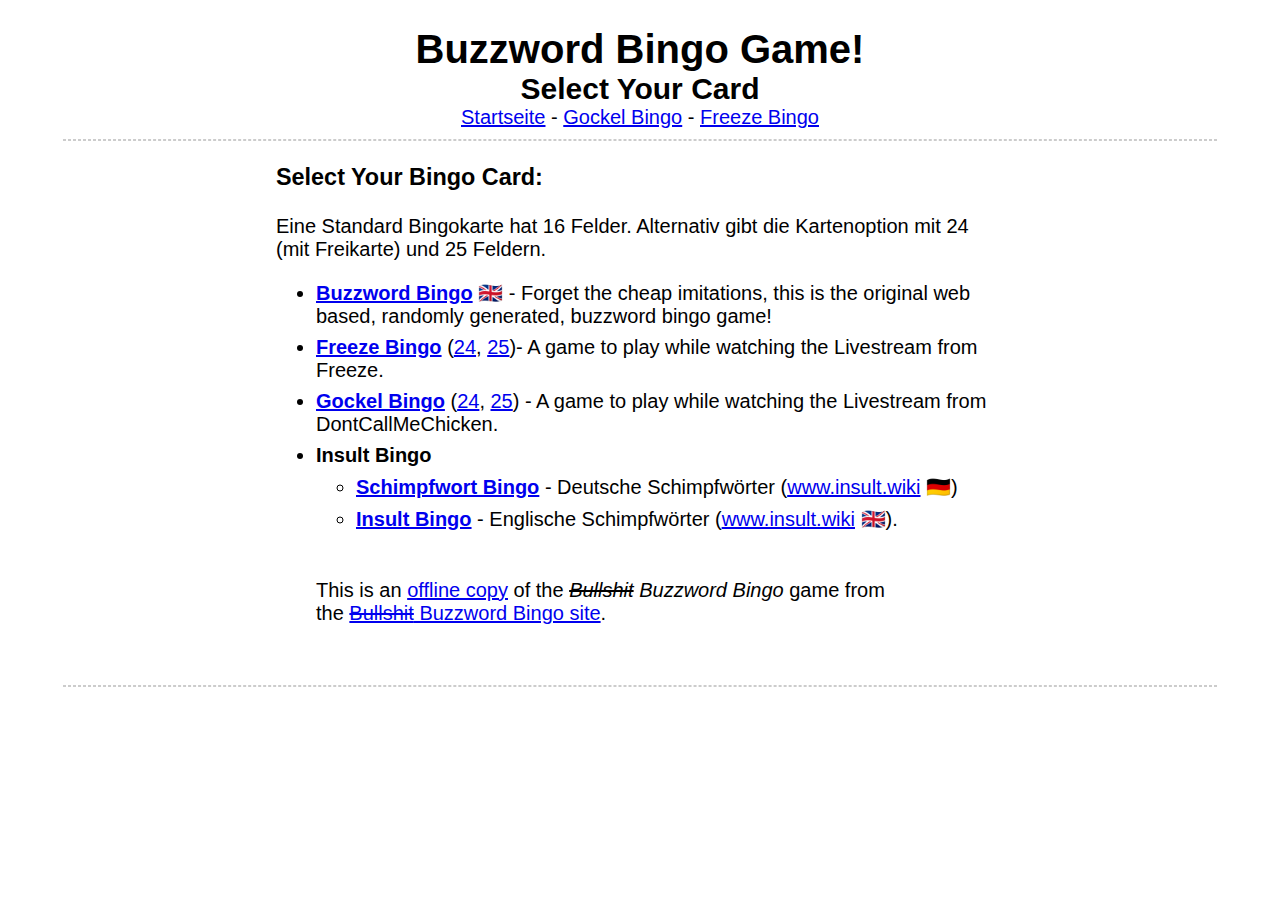
==== index.html @ 736e1864 "change Link to Startseite, hide Navbar" ====
<!DOCTYPE html>
<html>
    <title>Buzzword Bingo Game - Select Your Card</title>
    <meta http-equiv="Content-Type" content="text/html; charset=UTF-8">
    <link type="text/plain" rel="author" href="/humans.txt" />
    <link rel="shortcut icon" href="/parts/favicon.ico" type="image/ico" />
    <link rel="icon" href="/parts/favicon.ico" />
    <link rel="apple-touch-icon" href="/parts/img/bsbingo.png"
      type="image/png" />
    <link rel="stylesheet" type="text/css" href="files/css/standard.css" />
    <link rel="image_src" href="https://www.buzzwordbingogame.com/parts/img/bsbingo.png" />
  </head>
  <body>
    <div style="background:#FFF">
    <h1>Buzzword Bingo Game!</h1>
    <div id="game_description"></div>
    <h2 class="abouthead">Select Your Card</h2>
    <div id="navbar_top" class="navbar">
      <a href="../index.html">Startseite</a> -
      <a href="cards/dcmc/index.html">Gockel Bingo</a> -
      <a href="cards/freeze/index.html">Freeze Bingo</a>
    </div>

    <hr />
    <div class="howtoplay">
      <h3>Select Your Bingo Card:</h3>
      <p>Eine Standard Bingokarte hat 16 Felder. Alternativ gibt die Kartenoption mit 24 (mit Freikarte) und 25 Feldern.</p>
      <ul>
        <li> <a class="bname" href="cards/buzzword/index.html">Buzzword Bingo</a> &#127468;&#127463; - Forget the cheap imitations, this is the original web based, randomly generated, buzzword bingo game!</li>
        <li><a class="bname" href="cards/freeze/index.html">Freeze Bingo</a> (<a href="cards/freeze/index24.html">24</a>, <a href="cards/freeze/index25.html">25</a>)- A game to play while watching the Livestream from Freeze.</li>
        <li><a class="bname" href="cards/dcmc/index.html">Gockel Bingo</a> (<a href="cards/dcmc/index24.html">24</a>, <a href="cards/dcmc/index25.html">25</a>) - A game to play while watching the Livestream from DontCallMeChicken.</li>
        <li class="bname">Insult Bingo</li>
          <ul>
            <li><a class="bname" href="cards/insult/de/index.html">Schimpfwort Bingo</a> - Deutsche Schimpfwörter (<a href="https://www.insult.wiki/schimpfwort-liste" style="inherit">www.insult.wiki</a> &#127465;&#127466;)</li>
            <li><a class="bname" href="cards/insult/en/index.html">Insult Bingo</a> - Englische Schimpfwörter (<a href="https://www.insult.wiki/list-of-insults" style="inherit">www.insult.wiki</a> &#127468;&#127463;).</li>
          </ul
      </ul>
      <p>This is an <a href="https://github.com/domahidizoltan/bullshit-bingo">offline copy</a> of the <i><s>Bullshit</s> Buzzword Bingo</i> game from<br /> the <a href="https://www.buzzwordbingogame.com/"><s>Bullshit</s> Buzzword Bingo site</a>.</p>
    </div>

    <hr />
<!---
    <div id="navbar_bot" class="navbar">
      <a href="https://www.buzzwordbingogame.com/">Buzzword Bingo Online</a> -
      <a href="https://www.buzzwordbingogame.com/cards/">More Online Bingo</a> -
      <br /><a href="https://www.patreon.com/buzzwordbingo">Support Buzzword Bingo Game on Patreon</a>
    </div>
    <div id="legal">&copy; <a href="https://www.linkedin.com/in/frankledo/">Frank Ledo</a> 1999-2025<br />Forget the cheap imitations, this is the original web based, randomly generated, buzzword bingo game!</div>
    <div class="url">Get your own card at https://www.buzzwordbingogame.com/cards/</div>
-->
    </div>
  </body>
</html>
---- files/css/standard.css ----
/* Standard Stylecheet – angepasste Original CSS */
body{font-family:arial,verdana,helvetica,sans-serif;margin:0px;color:#000;background-color:#FFF;font-size:20px;}
/*Tabellen-Überschrift*/
table.card caption h2{text-align:center;font-weight:bold;width:max-content;margin:5px;border:4px solid #000;border-radius:10px;background:#CCC;padding:0 0.5em;line-height:1.5em;}
table.card caption a{color:#000;text-decoration: none;}
/* Tabelle – Rahmen außen */
table.card,table.win{text-align:center;border:4px solid #000;margin-left:auto;margin-right:auto;width:728px;height:728px;margin-bottom:10px;}
table.win{border:2px solid #0F0;}
/* Felder – Rahmen, Schrift, Farben */
table.card td, table.win td{border:2px solid #000;width:100px;height:100px;padding:2px;font-weight:bold;font-size:20px;background-color:#FAFAFA;}
/* Feld beim darüberbewegen */
table.card td:hover, table.win td:hover{background-color:#AAA;}
/* ausgewähltes Feld */
table.card td.clicked, table.win td.clicked{background-color:#CCC;}
/* ausgewähltes Feld beim darüberbewegen */
table.card td.clicked:hover, table.win td.clicked:hover{;background-color:#AAA;}
/* ausgewählte Felder bei Bingo */
table.card td.win, table.win td.win{background-color:#0F0;color:#000}
table.card td.freecell, table.win td.freecell{font-weight:bold;background-color:#CCC;color:#000;font-size:20px;}
hr{color:#000;background-color:#FFF;border:1px dashed #CCC;width:90%;}
h1,.abouthead{text-align:center;margin-bottom:0px;}
h2.abouthead{margin-top:0px;}
ul{padding-bottom:20px;}
ul li{padding-bottom:8px;}
ul .bname{font-weight:bold;}
.howtoplay,.about,#intro{text-align:center;font-weight:bold;margin:auto;width:728px;}
#game_description{text-align:center;margin:auto;width:728px;}
.howtoplay,.about{border:0px;text-align:left;padding:0px;font-weight:normal;}
.footer,.navbar,#legal,#share,#original{font-weight:normal;font-size:20px;text-align:center;margin:0;width:728px;margin:auto;}
#sopa,#sopaframe{text-align:center;padding-top:5px;padding-bottom:5px;width:728px;height:300px;margin:auto;}
#legal{color:#999;background-color:#FFF;margin-bottom:5px;}
#share, #original,.center{text-align:center;margin:auto;background-color:#FFF;}
#share{margin-top:5px
height:50px;}
div.addthis_toolbox{width:728px;margin:0 auto;margin-top:5px;background-color:#FFF;}
input{width:400px;}
label{padding-top:10px;font-weight:bold;font-size:20px;}
img{border:0px;}
#adbanner{padding-top:10px;margin:auto;width:728px;}
.notice{color:#f00;background-color:#FFF;}
.url{display:none}
@media print{#intro,.howtoplay,.footer,.navbar,.contact,hr,#original,#game_description{display:none;}
h1,.abouthead,.url{display:block;text-align:center;margin-bottom:0px;}
.url{font-size:9pt;}
#adbanner,#share{display:none;}
}
#ECFormSubmit{background-color:#FFF;color:#FFF;}
/*@media handheld{table{border:1px solid #000;font-weight:normal;text-align:center;font-size:25px;}
td{border:1px solid #000;padding:0px;}
}
*/
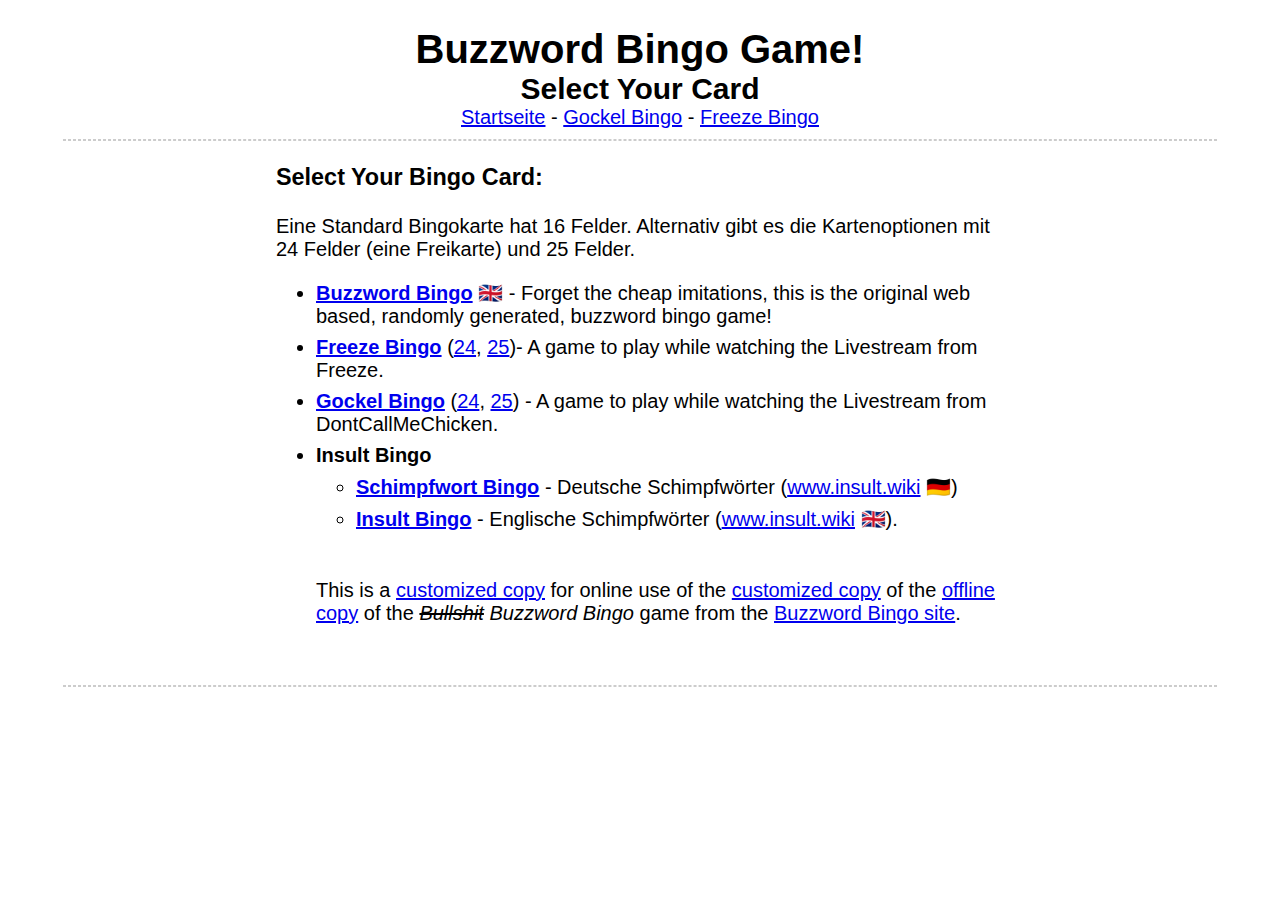
==== commit 447c4a89: "hide old bottom text" ====
--- a/index.html
+++ b/index.html
@@ -24,7 +24,7 @@
     <hr />
     <div class="howtoplay">
       <h3>Select Your Bingo Card:</h3>
-      <p>Eine Standard Bingokarte hat 16 Felder. Alternativ gibt die Kartenoption mit 24 (mit Freikarte) und 25 Feldern.</p>
+      <p>Eine Standard Bingokarte hat 16 Felder. Alternativ gibt es die Kartenoptionen mit 24 Felder (eine Freikarte) und 25 Felder.</p>
       <ul>
         <li> <a class="bname" href="cards/buzzword/index.html">Buzzword Bingo</a> &#127468;&#127463; - Forget the cheap imitations, this is the original web based, randomly generated, buzzword bingo game!</li>
         <li><a class="bname" href="cards/freeze/index.html">Freeze Bingo</a> (<a href="cards/freeze/index24.html">24</a>, <a href="cards/freeze/index25.html">25</a>)- A game to play while watching the Livestream from Freeze.</li>
@@ -35,7 +35,10 @@
             <li><a class="bname" href="cards/insult/en/index.html">Insult Bingo</a> - Englische Schimpfwörter (<a href="https://www.insult.wiki/list-of-insults" style="inherit">www.insult.wiki</a> &#127468;&#127463;).</li>
           </ul
       </ul>
+      <!--
       <p>This is an <a href="https://github.com/domahidizoltan/bullshit-bingo">offline copy</a> of the <i><s>Bullshit</s> Buzzword Bingo</i> game from<br /> the <a href="https://www.buzzwordbingogame.com/"><s>Bullshit</s> Buzzword Bingo site</a>.</p>
+      -->
+      <p>This is a <a href="https://github.com/dontcallmechicken/buzzword-bingo-web">customized copy</a> for online use of the <a href="https://github.com/dontcallmechicken/buzzword-bingo">customized copy</a> of the <a href="https://github.com/domahidizoltan/bullshit-bingo">offline copy</a> of the <i><s>Bullshit</s> Buzzword Bingo</i> game from the <a href="https://www.buzzwordbingogame.com/">Buzzword Bingo site</a>.<p>
     </div>
 
     <hr />
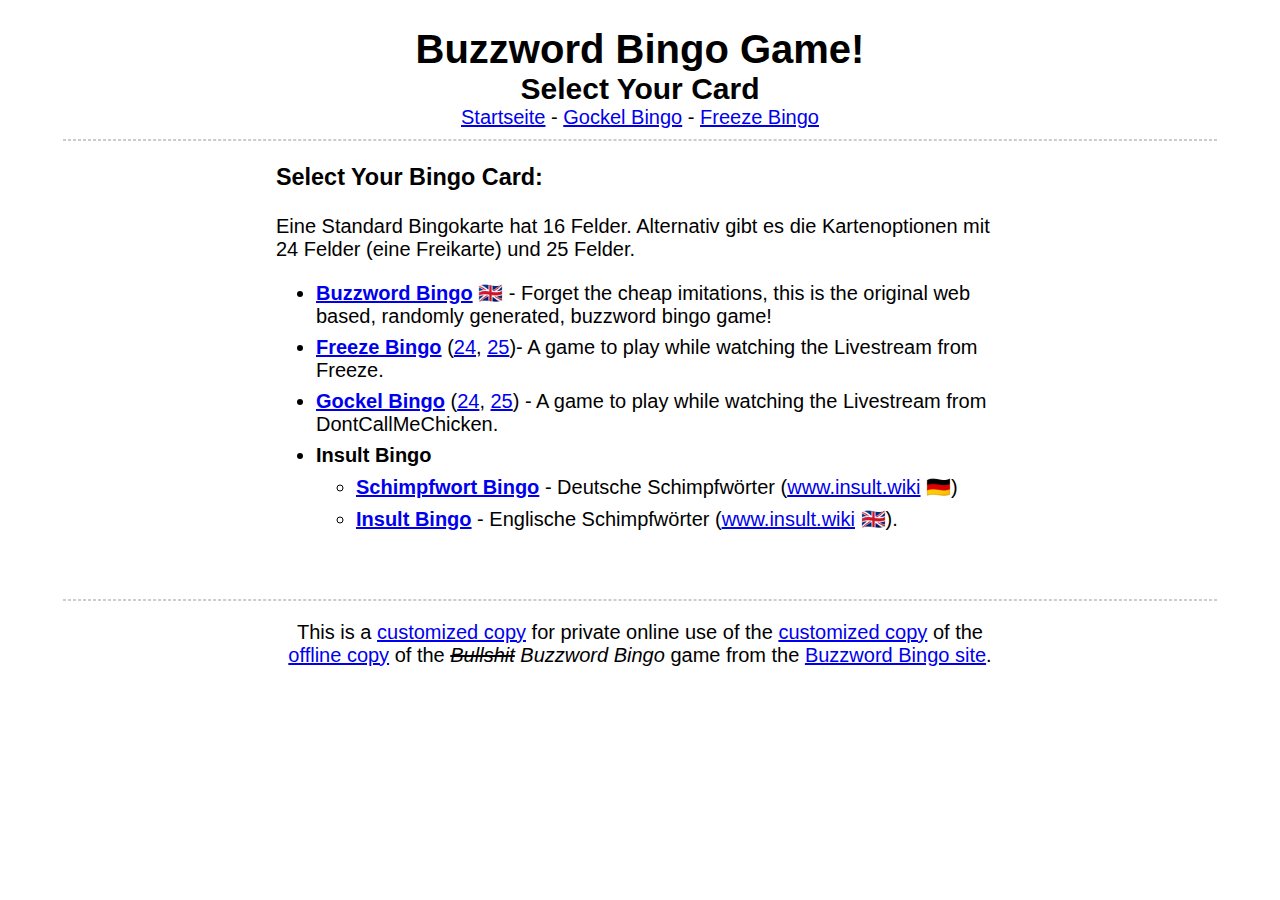
==== commit 7d26af0d: "move bottom Text to Navbar" ====
--- a/index.html
+++ b/index.html
@@ -38,12 +38,12 @@
       <!--
       <p>This is an <a href="https://github.com/domahidizoltan/bullshit-bingo">offline copy</a> of the <i><s>Bullshit</s> Buzzword Bingo</i> game from<br /> the <a href="https://www.buzzwordbingogame.com/"><s>Bullshit</s> Buzzword Bingo site</a>.</p>
       -->
-      <p>This is a <a href="https://github.com/dontcallmechicken/buzzword-bingo-web">customized copy</a> for online use of the <a href="https://github.com/dontcallmechicken/buzzword-bingo">customized copy</a> of the <a href="https://github.com/domahidizoltan/bullshit-bingo">offline copy</a> of the <i><s>Bullshit</s> Buzzword Bingo</i> game from the <a href="https://www.buzzwordbingogame.com/">Buzzword Bingo site</a>.<p>
     </div>
 
     <hr />
+    <div id="navbar_bot" class="navbar">
+      <p>This is a <a href="https://github.com/dontcallmechicken/buzzword-bingo-web">customized copy</a> for private online use of the <a href="https://github.com/dontcallmechicken/buzzword-bingo">customized copy</a> of the <a href="https://github.com/domahidizoltan/bullshit-bingo">offline copy</a> of the <i><s>Bullshit</s> Buzzword Bingo</i> game from the <a href="https://www.buzzwordbingogame.com/">Buzzword Bingo site</a>.<p>
 <!---
-    <div id="navbar_bot" class="navbar">
       <a href="https://www.buzzwordbingogame.com/">Buzzword Bingo Online</a> -
       <a href="https://www.buzzwordbingogame.com/cards/">More Online Bingo</a> -
       <br /><a href="https://www.patreon.com/buzzwordbingo">Support Buzzword Bingo Game on Patreon</a>
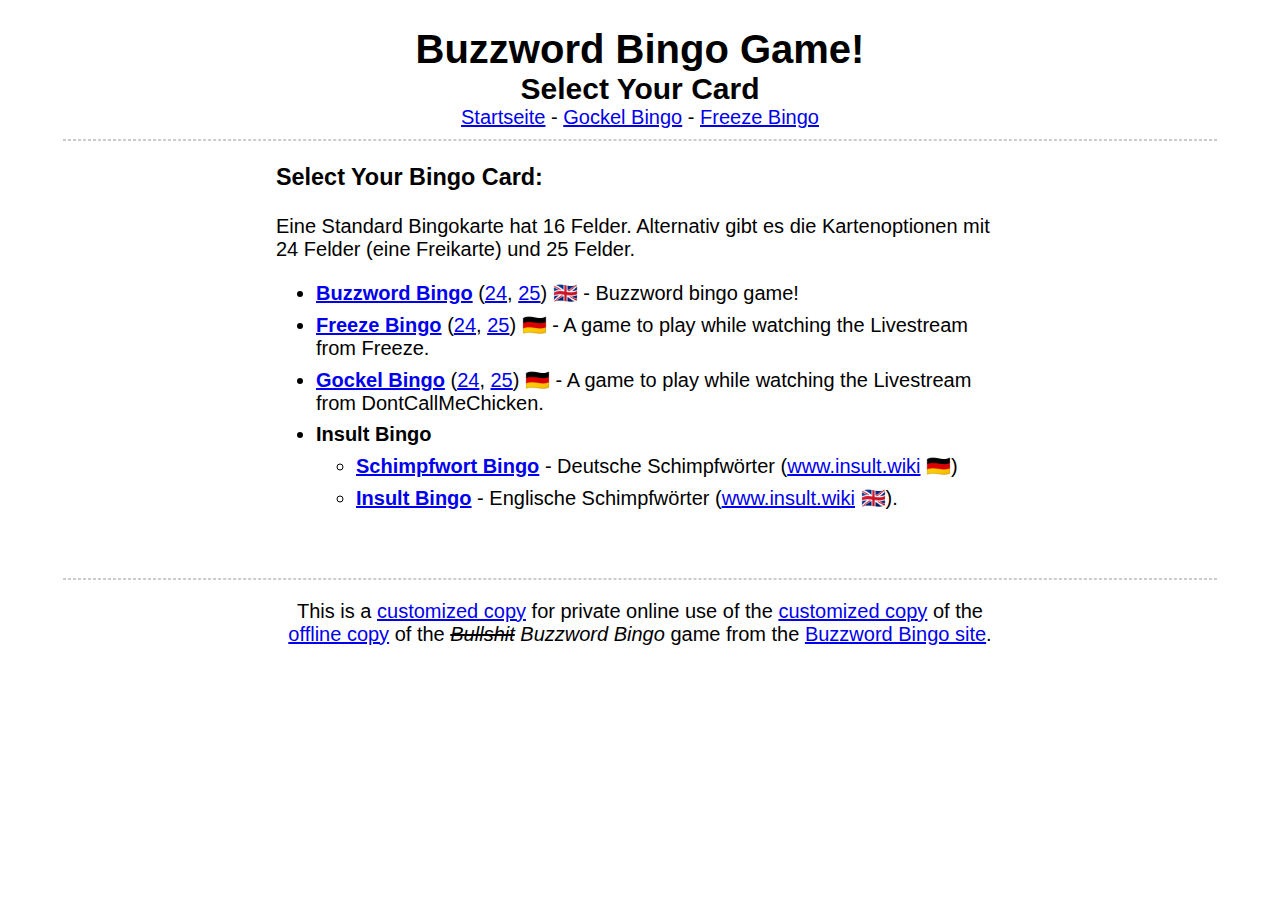
==== commit 23494d17: "add Link to new "Buzzword Bingo" grids" ====
--- a/index.html
+++ b/index.html
@@ -26,23 +26,21 @@
       <h3>Select Your Bingo Card:</h3>
       <p>Eine Standard Bingokarte hat 16 Felder. Alternativ gibt es die Kartenoptionen mit 24 Felder (eine Freikarte) und 25 Felder.</p>
       <ul>
-        <li> <a class="bname" href="cards/buzzword/index.html">Buzzword Bingo</a> &#127468;&#127463; - Forget the cheap imitations, this is the original web based, randomly generated, buzzword bingo game!</li>
-        <li><a class="bname" href="cards/freeze/index.html">Freeze Bingo</a> (<a href="cards/freeze/index24.html">24</a>, <a href="cards/freeze/index25.html">25</a>)- A game to play while watching the Livestream from Freeze.</li>
-        <li><a class="bname" href="cards/dcmc/index.html">Gockel Bingo</a> (<a href="cards/dcmc/index24.html">24</a>, <a href="cards/dcmc/index25.html">25</a>) - A game to play while watching the Livestream from DontCallMeChicken.</li>
+        <li> <a class="bname" href="cards/buzzword/index.html">Buzzword Bingo</a> (<a href="cards/buzzword/index24.html">24</a>, <a href="cards/buzzword/index25.html">25</a>) &#127468;&#127463; - Buzzword bingo game!</li>
+        <li><a class="bname" href="cards/freeze/index.html">Freeze Bingo</a> (<a href="cards/freeze/index24.html">24</a>, <a href="cards/freeze/index25.html">25</a>) &#127465;&#127466; - A game to play while watching the Livestream from Freeze.</li>
+        <li><a class="bname" href="cards/dcmc/index.html">Gockel Bingo</a> (<a href="cards/dcmc/index24.html">24</a>, <a href="cards/dcmc/index25.html">25</a>) &#127465;&#127466; - A game to play while watching the Livestream from DontCallMeChicken.</li>
         <li class="bname">Insult Bingo</li>
           <ul>
             <li><a class="bname" href="cards/insult/de/index.html">Schimpfwort Bingo</a> - Deutsche Schimpfwörter (<a href="https://www.insult.wiki/schimpfwort-liste" style="inherit">www.insult.wiki</a> &#127465;&#127466;)</li>
             <li><a class="bname" href="cards/insult/en/index.html">Insult Bingo</a> - Englische Schimpfwörter (<a href="https://www.insult.wiki/list-of-insults" style="inherit">www.insult.wiki</a> &#127468;&#127463;).</li>
           </ul
       </ul>
-      <!--
-      <p>This is an <a href="https://github.com/domahidizoltan/bullshit-bingo">offline copy</a> of the <i><s>Bullshit</s> Buzzword Bingo</i> game from<br /> the <a href="https://www.buzzwordbingogame.com/"><s>Bullshit</s> Buzzword Bingo site</a>.</p>
-      -->
     </div>
 
     <hr />
     <div id="navbar_bot" class="navbar">
       <p>This is a <a href="https://github.com/dontcallmechicken/buzzword-bingo-web">customized copy</a> for private online use of the <a href="https://github.com/dontcallmechicken/buzzword-bingo">customized copy</a> of the <a href="https://github.com/domahidizoltan/bullshit-bingo">offline copy</a> of the <i><s>Bullshit</s> Buzzword Bingo</i> game from the <a href="https://www.buzzwordbingogame.com/">Buzzword Bingo site</a>.<p>
+    </div>
 <!---
       <a href="https://www.buzzwordbingogame.com/">Buzzword Bingo Online</a> -
       <a href="https://www.buzzwordbingogame.com/cards/">More Online Bingo</a> -
@@ -51,6 +49,5 @@
     <div id="legal">&copy; <a href="https://www.linkedin.com/in/frankledo/">Frank Ledo</a> 1999-2025<br />Forget the cheap imitations, this is the original web based, randomly generated, buzzword bingo game!</div>
     <div class="url">Get your own card at https://www.buzzwordbingogame.com/cards/</div>
 -->
-    </div>
   </body>
 </html>
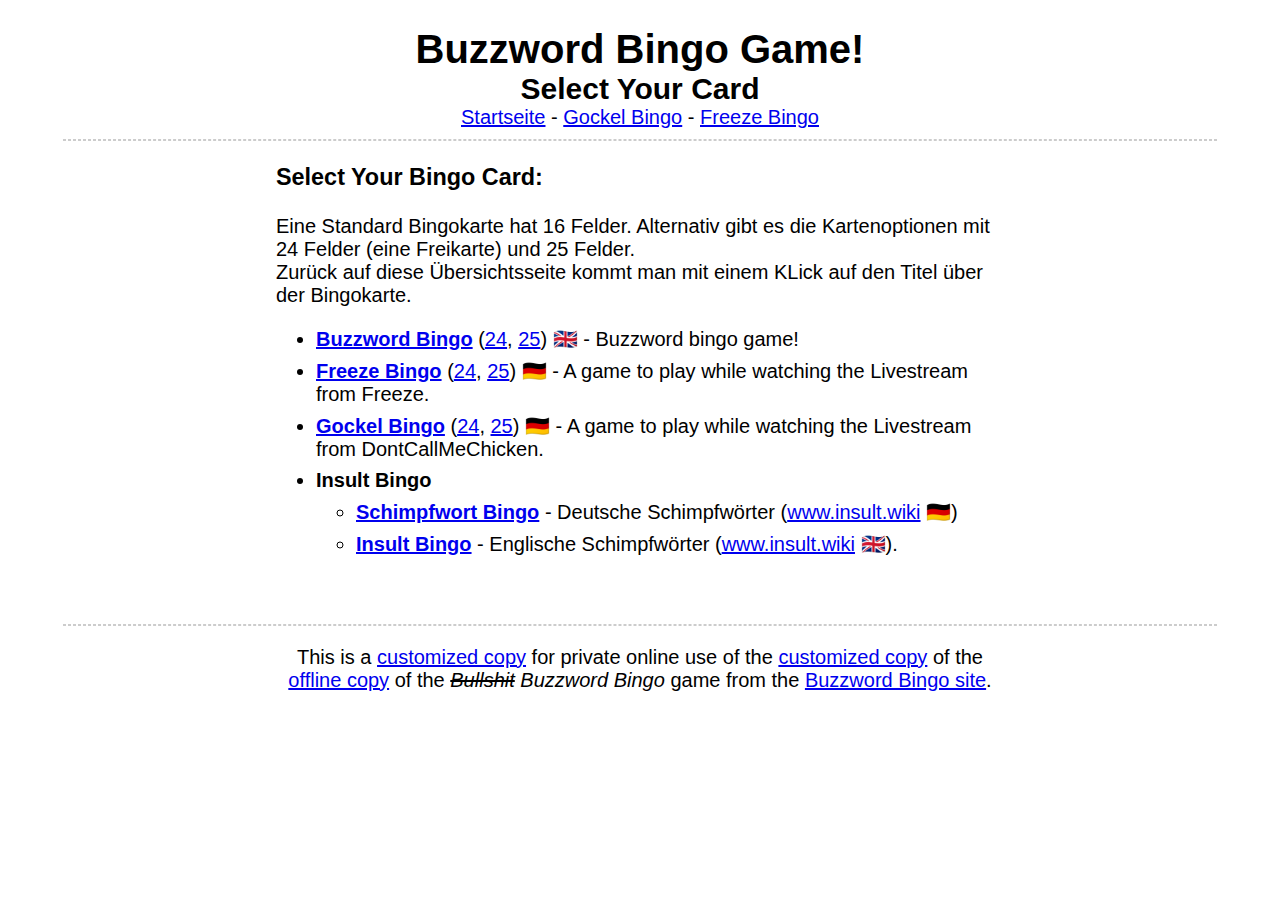
==== commit 4cac1a27: "Text added" ====
--- a/index.html
+++ b/index.html
@@ -24,7 +24,9 @@
     <hr />
     <div class="howtoplay">
       <h3>Select Your Bingo Card:</h3>
-      <p>Eine Standard Bingokarte hat 16 Felder. Alternativ gibt es die Kartenoptionen mit 24 Felder (eine Freikarte) und 25 Felder.</p>
+      <p>Eine Standard Bingokarte hat 16 Felder. Alternativ gibt es die Kartenoptionen mit 24 Felder (eine Freikarte) und 25 Felder.
+      <br>Zurück auf diese Übersichtsseite kommt man mit einem KLick auf den Titel über der Bingokarte.
+      </p>
       <ul>
         <li> <a class="bname" href="cards/buzzword/index.html">Buzzword Bingo</a> (<a href="cards/buzzword/index24.html">24</a>, <a href="cards/buzzword/index25.html">25</a>) &#127468;&#127463; - Buzzword bingo game!</li>
         <li><a class="bname" href="cards/freeze/index.html">Freeze Bingo</a> (<a href="cards/freeze/index24.html">24</a>, <a href="cards/freeze/index25.html">25</a>) &#127465;&#127466; - A game to play while watching the Livestream from Freeze.</li>
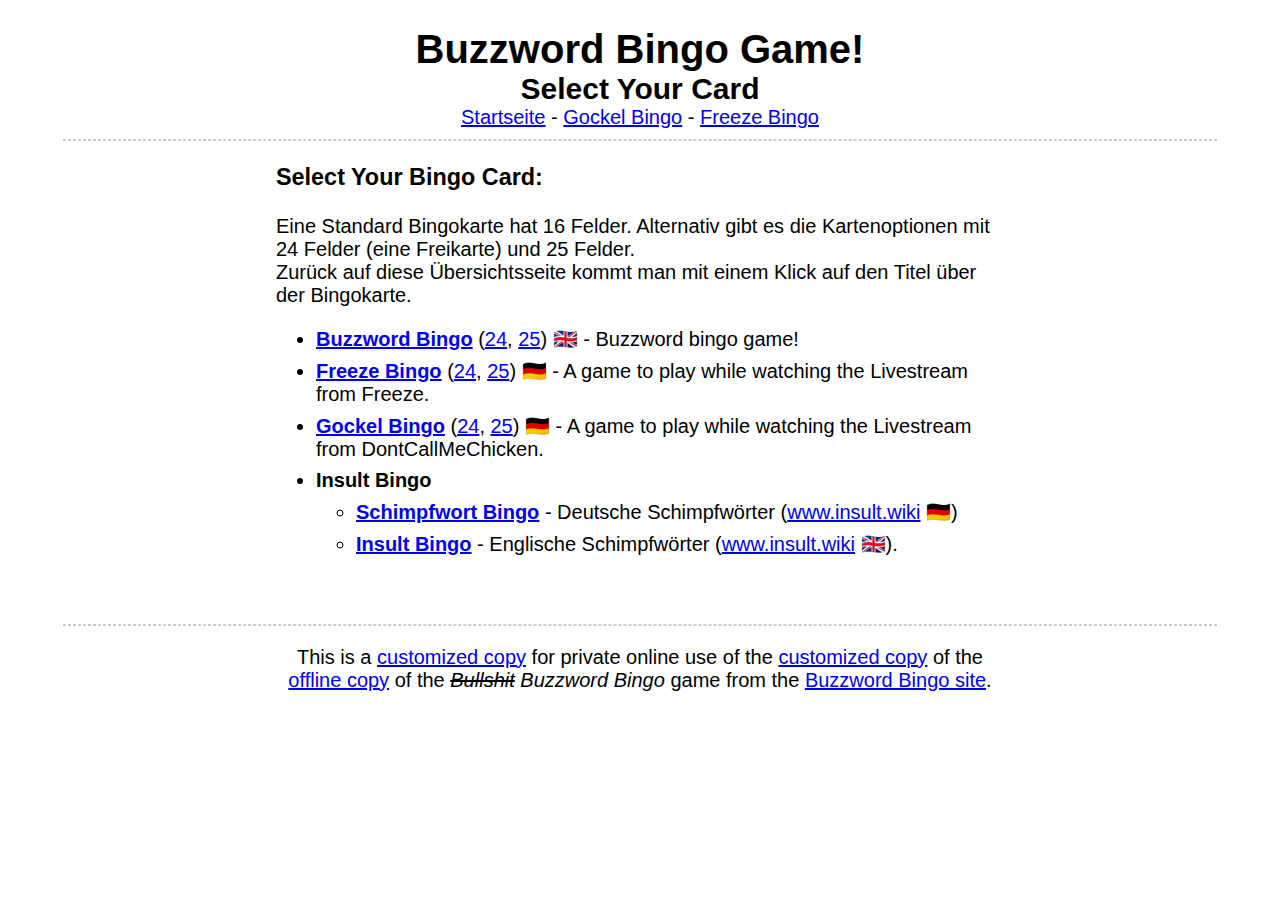
==== commit fda6b196: "Text added" ====
--- a/index.html
+++ b/index.html
@@ -25,7 +25,7 @@
     <div class="howtoplay">
       <h3>Select Your Bingo Card:</h3>
       <p>Eine Standard Bingokarte hat 16 Felder. Alternativ gibt es die Kartenoptionen mit 24 Felder (eine Freikarte) und 25 Felder.
-      <br>Zurück auf diese Übersichtsseite kommt man mit einem KLick auf den Titel über der Bingokarte.
+      <br>Zurück auf diese Übersichtsseite kommt man mit einem Klick auf den Titel über der Bingokarte.
       </p>
       <ul>
         <li> <a class="bname" href="cards/buzzword/index.html">Buzzword Bingo</a> (<a href="cards/buzzword/index24.html">24</a>, <a href="cards/buzzword/index25.html">25</a>) &#127468;&#127463; - Buzzword bingo game!</li>
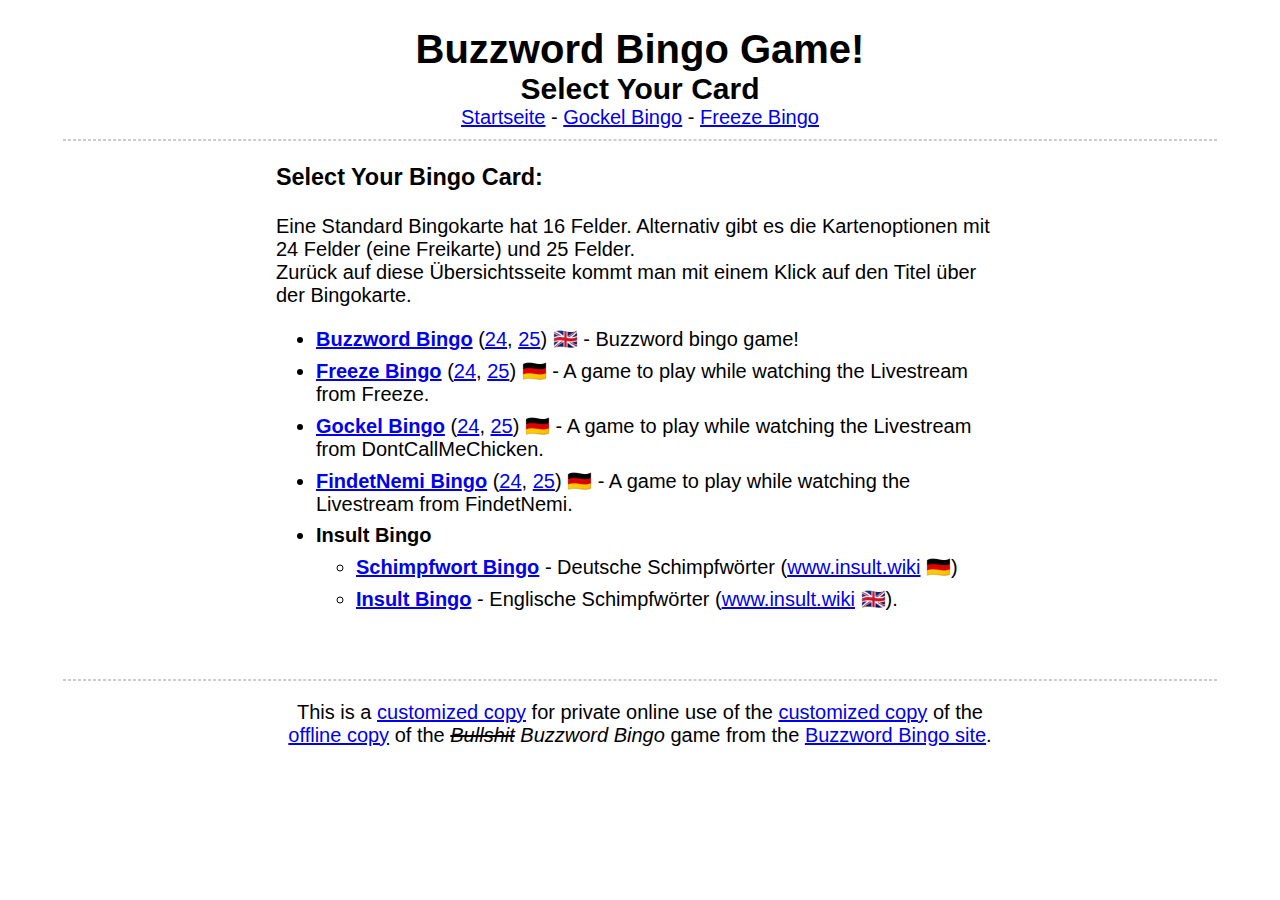
==== commit 09341a02: "Text and colors adapted to FindetNemi" ====
--- a/index.html
+++ b/index.html
@@ -31,6 +31,7 @@
         <li> <a class="bname" href="cards/buzzword/index.html">Buzzword Bingo</a> (<a href="cards/buzzword/index24.html">24</a>, <a href="cards/buzzword/index25.html">25</a>) &#127468;&#127463; - Buzzword bingo game!</li>
         <li><a class="bname" href="cards/freeze/index.html">Freeze Bingo</a> (<a href="cards/freeze/index24.html">24</a>, <a href="cards/freeze/index25.html">25</a>) &#127465;&#127466; - A game to play while watching the Livestream from Freeze.</li>
         <li><a class="bname" href="cards/dcmc/index.html">Gockel Bingo</a> (<a href="cards/dcmc/index24.html">24</a>, <a href="cards/dcmc/index25.html">25</a>) &#127465;&#127466; - A game to play while watching the Livestream from DontCallMeChicken.</li>
+        <li><a class="bname" href="cards/nemi/index.html">FindetNemi Bingo</a> (<a href="cards/nemi/index24.html">24</a>, <a href="cards/nemi/index25.html">25</a>) &#127465;&#127466; - A game to play while watching the Livestream from FindetNemi.</li>
         <li class="bname">Insult Bingo</li>
           <ul>
             <li><a class="bname" href="cards/insult/de/index.html">Schimpfwort Bingo</a> - Deutsche Schimpfwörter (<a href="https://www.insult.wiki/schimpfwort-liste" style="inherit">www.insult.wiki</a> &#127465;&#127466;)</li>
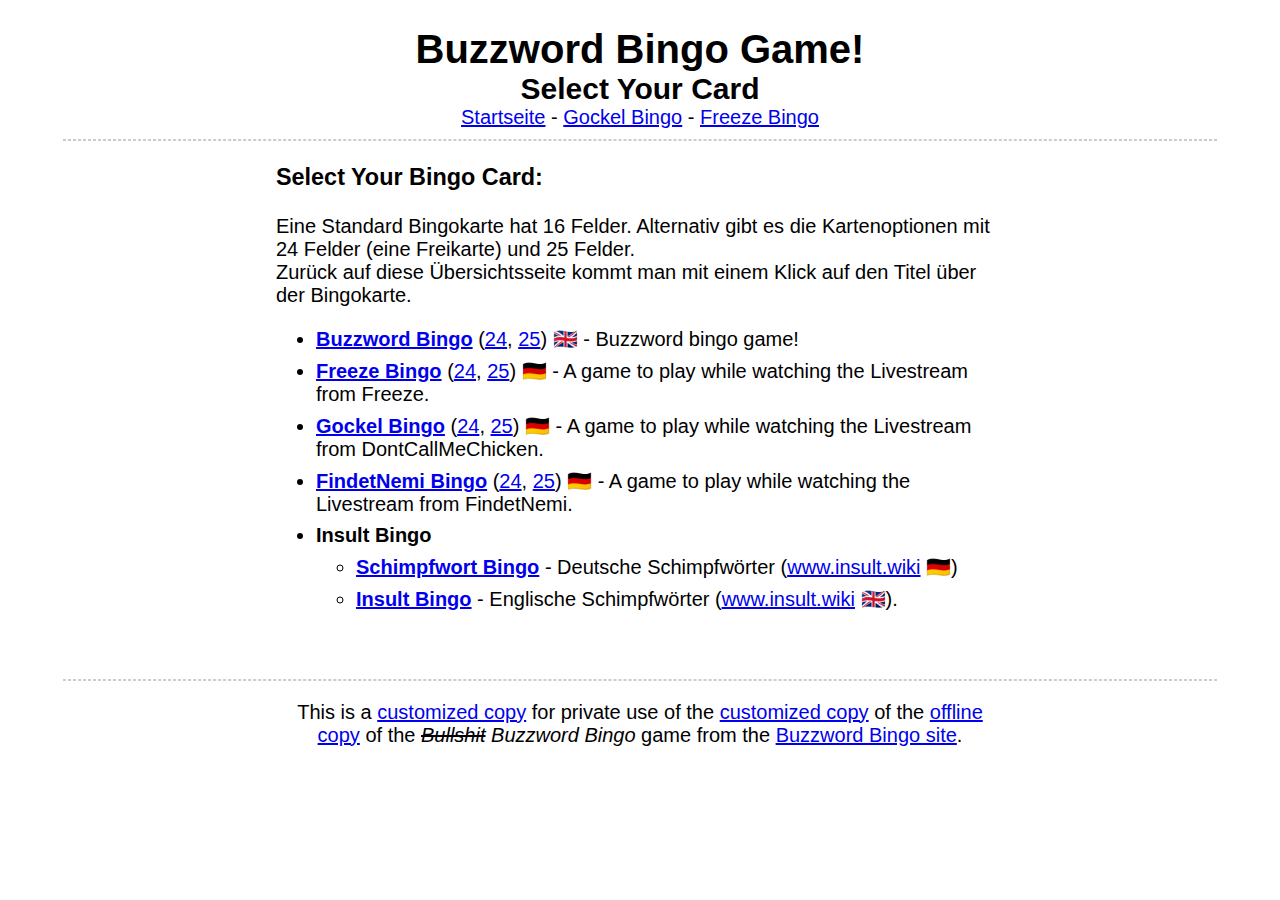
==== commit 75b60e47: "add mouseover to Bingo Card links" ====
--- a/index.html
+++ b/index.html
@@ -28,10 +28,10 @@
       <br>Zurück auf diese Übersichtsseite kommt man mit einem Klick auf den Titel über der Bingokarte.
       </p>
       <ul>
-        <li> <a class="bname" href="cards/buzzword/index.html">Buzzword Bingo</a> (<a href="cards/buzzword/index24.html">24</a>, <a href="cards/buzzword/index25.html">25</a>) &#127468;&#127463; - Buzzword bingo game!</li>
-        <li><a class="bname" href="cards/freeze/index.html">Freeze Bingo</a> (<a href="cards/freeze/index24.html">24</a>, <a href="cards/freeze/index25.html">25</a>) &#127465;&#127466; - A game to play while watching the Livestream from Freeze.</li>
-        <li><a class="bname" href="cards/dcmc/index.html">Gockel Bingo</a> (<a href="cards/dcmc/index24.html">24</a>, <a href="cards/dcmc/index25.html">25</a>) &#127465;&#127466; - A game to play while watching the Livestream from DontCallMeChicken.</li>
-        <li><a class="bname" href="cards/nemi/index.html">FindetNemi Bingo</a> (<a href="cards/nemi/index24.html">24</a>, <a href="cards/nemi/index25.html">25</a>) &#127465;&#127466; - A game to play while watching the Livestream from FindetNemi.</li>
+        <li> <a class="bname" href="cards/buzzword/index.html" title="16 fields">Buzzword Bingo</a> (<a href="cards/buzzword/index24.html" title="25 fields, 1 free">24</a>, <a href="cards/buzzword/index25.html" title="25 fields">25</a>) &#127468;&#127463; - Buzzword bingo game!</li>
+        <li><a class="bname" href="cards/freeze/index.html" title="16 fields">Freeze Bingo</a> (<a href="cards/freeze/index24.html" title="25 fields, 1 free">24</a>, <a href="cards/freeze/index25.html" title="25 fields">25</a>) &#127465;&#127466; - A game to play while watching the Livestream from Freeze.</li>
+        <li><a class="bname" href="cards/dcmc/index.html" title="16 fields">Gockel Bingo</a> (<a href="cards/dcmc/index24.html" title="25 fields, 1 free">24</a>, <a href="cards/dcmc/index25.html" title="25 fields">25</a>) &#127465;&#127466; - A game to play while watching the Livestream from DontCallMeChicken.</li>
+        <li><a class="bname" href="cards/nemi/index.html" title="16 fields">FindetNemi Bingo</a> (<a href="cards/nemi/index24.html" title="25 fields, 1 free">24</a>, <a href="cards/nemi/index25.html" title="25 fields">25</a>) &#127465;&#127466; - A game to play while watching the Livestream from FindetNemi.</li>
         <li class="bname">Insult Bingo</li>
           <ul>
             <li><a class="bname" href="cards/insult/de/index.html">Schimpfwort Bingo</a> - Deutsche Schimpfwörter (<a href="https://www.insult.wiki/schimpfwort-liste" style="inherit">www.insult.wiki</a> &#127465;&#127466;)</li>
@@ -42,9 +42,9 @@
 
     <hr />
     <div id="navbar_bot" class="navbar">
-      <p>This is a <a href="https://github.com/dontcallmechicken/buzzword-bingo-web">customized copy</a> for private online use of the <a href="https://github.com/dontcallmechicken/buzzword-bingo">customized copy</a> of the <a href="https://github.com/domahidizoltan/bullshit-bingo">offline copy</a> of the <i><s>Bullshit</s> Buzzword Bingo</i> game from the <a href="https://www.buzzwordbingogame.com/">Buzzword Bingo site</a>.<p>
+      <p>This is a <a href="https://github.com/dontcallmechicken/buzzword-bingo-web">customized copy</a> for private use of the <a href="https://github.com/dontcallmechicken/buzzword-bingo">customized copy</a> of the <a href="https://github.com/domahidizoltan/bullshit-bingo">offline copy</a> of the <i><s>Bullshit</s> Buzzword Bingo</i> game from the <a href="https://www.buzzwordbingogame.com/">Buzzword Bingo site</a>.<p>
     </div>
-<!---
+<!--
       <a href="https://www.buzzwordbingogame.com/">Buzzword Bingo Online</a> -
       <a href="https://www.buzzwordbingogame.com/cards/">More Online Bingo</a> -
       <br /><a href="https://www.patreon.com/buzzwordbingo">Support Buzzword Bingo Game on Patreon</a>
